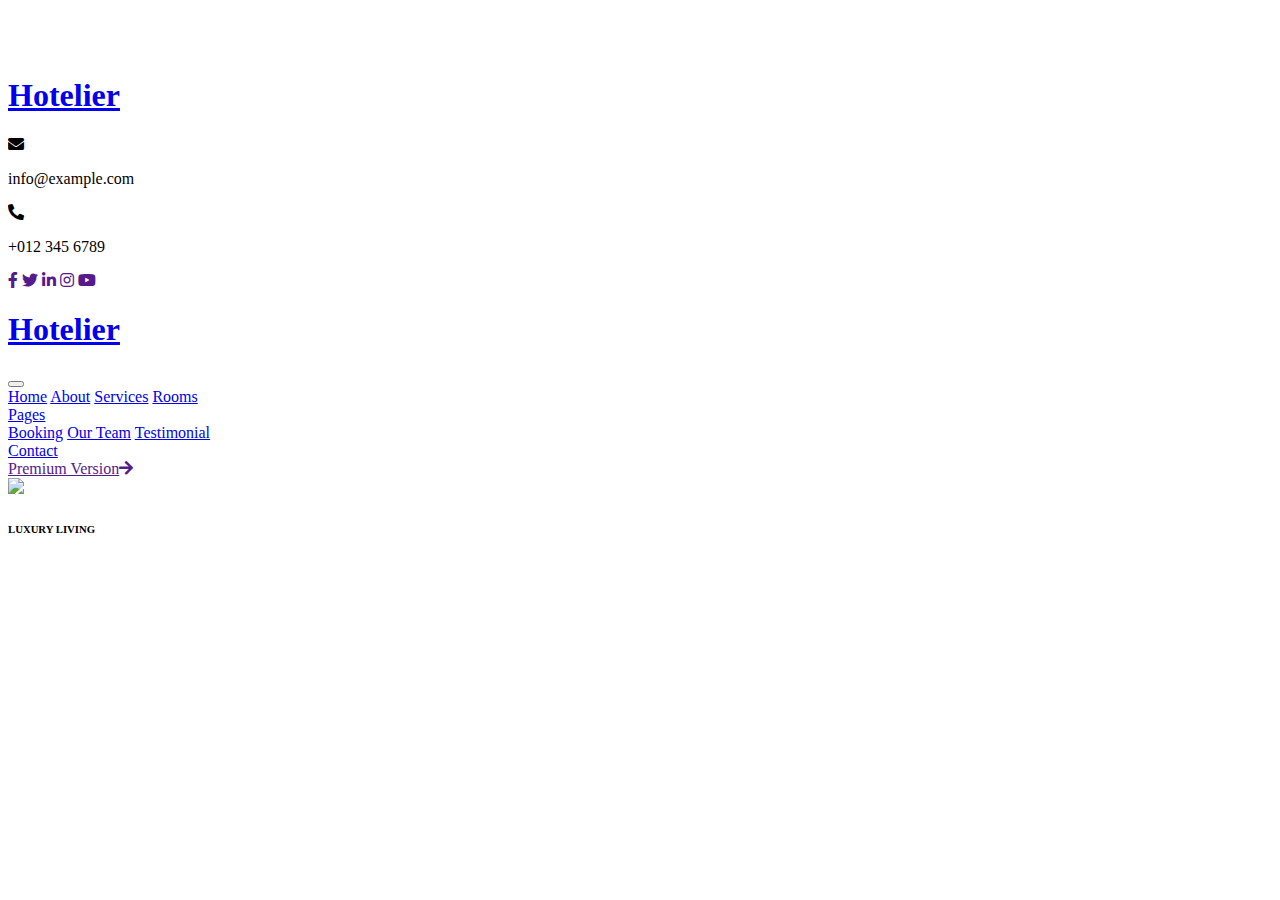
==== SiteHotel/index.html @ d71ff9c1 "Add files via upload" ====
<!DOCTYPE html>
<html lang="en">

<head>
    <meta charset="utf-8">
    <title>Hotelier - Hotel HTML Template</title>
    <meta content="width=device-width, initial-scale=1.0" name="viewport">
    <meta content="" name="keywords">
    <meta content="" name="description">

    <!-- Favicon -->
    <link href="img/favicon.ico" rel="icon">

    <!-- Google Web Fonts -->
    <link rel="preconnect" href="https://fonts.googleapis.com">
    <link rel="preconnect" href="https://fonts.gstatic.com" crossorigin>
    <link href="https://fonts.googleapis.com/css2?family=Heebo:wght@400;500;600;700&family=Montserrat:wght@400;500;600;700&display=swap" rel="stylesheet">  

    <!-- Icon Font Stylesheet -->
    <link href="https://cdnjs.cloudflare.com/ajax/libs/font-awesome/5.10.0/css/all.min.css" rel="stylesheet">
    <link href="https://cdn.jsdelivr.net/npm/bootstrap-icons@1.4.1/font/bootstrap-icons.css" rel="stylesheet">

    <!-- Libraries Stylesheet -->
    <link href="lib/animate/animate.min.css" rel="stylesheet">
    <link href="lib/owlcarousel/assets/owl.carousel.min.css" rel="stylesheet">
    <link href="lib/tempusdominus/css/tempusdominus-bootstrap-4.min.css" rel="stylesheet" />

    <!-- Customized Bootstrap Stylesheet -->
    <link href="css/bootstrap.min.css" rel="stylesheet">

    <!-- Template Stylesheet -->
    <link href="css/style.css" rel="stylesheet">
</head>

<body>
    <div class="container-xxl bg-white p-0">
        <!-- Spinner Start -->
        <div id="spinner" class="show bg-white position-fixed translate-middle w-100 vh-100 top-50 start-50 d-flex align-items-center justify-content-center">
            <div class="spinner-border text-primary" style="width: 3rem; height: 3rem;" role="status">
                <span class="sr-only">Loading...</span>
            </div>
        </div>
        <!-- Spinner End -->

        <!-- Header Start -->
        <div class="container-fluid bg-dark px-0">
            <div class="row gx-0">
                <div class="col-lg-3 bg-dark d-none d-lg-block">
                    <a href="index.html" class="navbar-brand w-100 h-100 m-0 p-0 d-flex align-items-center justify-content-center">
                        <h1 class="m-0 text-primary text-uppercase">Hotelier</h1>
                    </a>
                </div>
                <div class="col-lg-9">
                    <div class="row gx-0 bg-white d-none d-lg-flex">
                        <div class="col-lg-7 px-5 text-start">
                            <div class="h-100 d-inline-flex align-items-center py-2 me-4">
                                <i class="fa fa-envelope text-primary me-2"></i>
                                <p class="mb-0">info@example.com</p>
                            </div>
                            <div class="h-100 d-inline-flex align-items-center py-2">
                                <i class="fa fa-phone-alt text-primary me-2"></i>
                                <p class="mb-0">+012 345 6789</p>
                            </div>
                        </div>
                        <div class="col-lg-5 px-5 text-end">
                            <div class="d-inline-flex align-items-center py-2">
                                <a class="me-3" href=""><i class="fab fa-facebook-f"></i></a>
                                <a class="me-3" href=""><i class="fab fa-twitter"></i></a>
                                <a class="me-3" href=""><i class="fab fa-linkedin-in"></i></a>
                                <a class="me-3" href=""><i class="fab fa-instagram"></i></a>
                                <a class="" href=""><i class="fab fa-youtube"></i></a>
                            </div>
                        </div>
                    </div>
                    <nav class="navbar navbar-expand-lg bg-dark navbar-dark p-3 p-lg-0">
                        <a href="index.html" class="navbar-brand d-block d-lg-none">
                            <h1 class="m-0 text-primary text-uppercase">Hotelier</h1>
                        </a>
                        <button type="button" class="navbar-toggler" data-bs-toggle="collapse" data-bs-target="#navbarCollapse">
                            <span class="navbar-toggler-icon"></span>
                        </button>
                        <div class="collapse navbar-collapse justify-content-between" id="navbarCollapse">
                            <div class="navbar-nav mr-auto py-0">
                                <a href="index.html" class="nav-item nav-link active">Home</a>
                                <a href="about.html" class="nav-item nav-link">About</a>
                                <a href="service.html" class="nav-item nav-link">Services</a>
                                <a href="room.html" class="nav-item nav-link">Rooms</a>
                                <div class="nav-item dropdown">
                                    <a href="#" class="nav-link dropdown-toggle" data-bs-toggle="dropdown">Pages</a>
                                    <div class="dropdown-menu rounded-0 m-0">
                                        <a href="booking.html" class="dropdown-item">Booking</a>
                                        <a href="team.html" class="dropdown-item">Our Team</a>
                                        <a href="testimonial.html" class="dropdown-item">Testimonial</a>
                                    </div>
                                </div>
                                <a href="contact.html" class="nav-item nav-link">Contact</a>
                            </div>
                            <a href="" class="btn btn-primary rounded-0 py-4 px-md-5 d-none d-lg-block">Premium Version<i class="fa fa-arrow-right ms-3"></i></a>
                        </div>
                    </nav>
                </div>
            </div>
        </div>
        <!-- Header End -->
        
    <!-- carousel start-->
    <div class="container-fluid p-0 mb-5">
        <div id="header-carousel" class="carousel slide" data-bs-ride="carousel">
            <div class="carousel-inner">
                <div class="carousel-item active">
                    <img class="w-100" src="img/carousel-1.jpg">
                    <div class="carousel-caption d-flex flex-column align-items-center justify-content-center">
                        <div class="p-3" style="max-width: 700px;">
                            <h6 class="section-title text-white mb-3 animated slideInDown">LUXURY LIVING</h6>
                            <h1 class="display-3 text-white mb-4 animated slideInDown"></h1>
                        </div>
                    </div>
                </div>
            </div>
        </div>
    </div>

    <!-- JavaScript Libraries -->
    <script src="https://code.jquery.com/jquery-3.4.1.min.js"></script>
    <script src="https://cdn.jsdelivr.net/npm/bootstrap@5.0.0/dist/js/bootstrap.bundle.min.js"></script>
    <script src="lib/wow/wow.min.js"></script>
    <script src="lib/easing/easing.min.js"></script>
    <script src="lib/waypoints/waypoints.min.js"></script>
    <script src="lib/counterup/counterup.min.js"></script>
    <script src="lib/owlcarousel/owl.carousel.min.js"></script>
    <script src="lib/tempusdominus/js/moment.min.js"></script>
    <script src="lib/tempusdominus/js/moment-timezone.min.js"></script>
    <script src="lib/tempusdominus/js/tempusdominus-bootstrap-4.min.js"></script>

    <!-- Template Javascript -->
    <script src="js/main.js"></script>
</body>

</html>
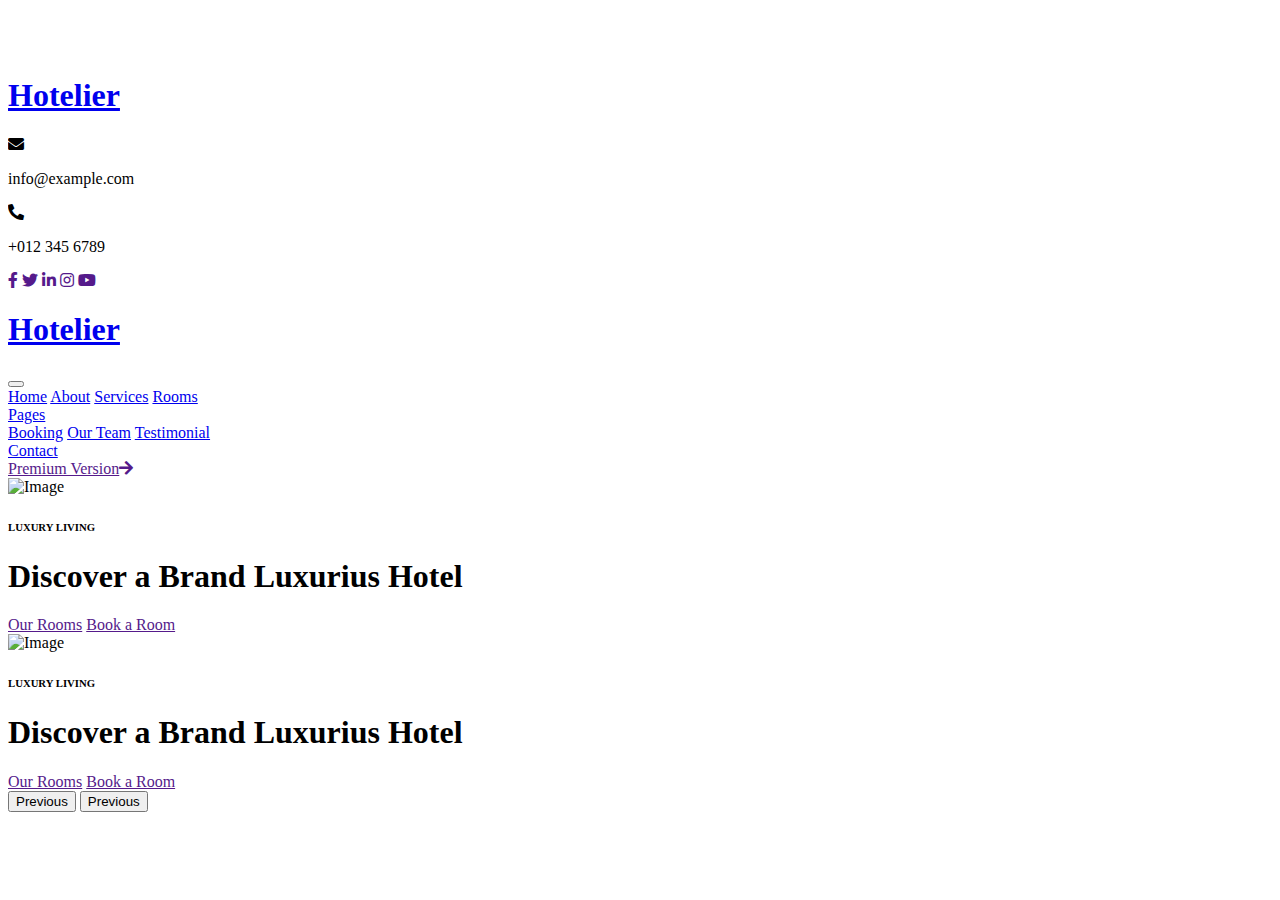
==== commit 9c81e340: "Update index.html" ====
--- a/SiteHotel/index.html
+++ b/SiteHotel/index.html
@@ -102,24 +102,53 @@
             </div>
         </div>
         <!-- Header End -->
-        
-    <!-- carousel start-->
-    <div class="container-fluid p-0 mb-5">
-        <div id="header-carousel" class="carousel slide" data-bs-ride="carousel">
-            <div class="carousel-inner">
-                <div class="carousel-item active">
-                    <img class="w-100" src="img/carousel-1.jpg">
-                    <div class="carousel-caption d-flex flex-column align-items-center justify-content-center">
-                        <div class="p-3" style="max-width: 700px;">
-                            <h6 class="section-title text-white mb-3 animated slideInDown">LUXURY LIVING</h6>
-                            <h1 class="display-3 text-white mb-4 animated slideInDown"></h1>
+    
+        <!--Carousel Start-->
+        <div class="container-fluid p-0 mb-5">
+            <div id="header-carousel" class="carousel slide" data-bs-rider="carousel">
+                    <div class="carousel-inner">
+                        <div class="carousel-item active">
+                            <img class="w-100" src="img/carousel-1.jpg" alt="Image">
+                            <div class="carousel-caption d-flex flex-xl-column align-items-center justify-content-center">
+                                <div class="p-3" style="max-width: 700px;">
+                                    <h6 class="section-title text-white mb-3 animated slideInDown">LUXURY LIVING</h6>
+                                    <h1 class="display-3 text-white mb-4 animated slideInDown">Discover a Brand Luxurius Hotel</h1>
+                                    <a href="" class="btn btn-primary py-md-3 px-md-5 me-3 animated slideInLeft">Our Rooms</a>
+                                    <a href="" class="btn btn-light py-md-3 px-md-5 animated slideInRight">Book a Room</a>
+                                </div>
+                            </div>
+                        </div>
+                        <div class="carousel-item">
+                            <img class="w-100" src="img/carousel-2.jpg" alt="Image">
+                            <div class="carousel-caption d-flex flex-xl-column align-items-center justify-content-center">
+                                <div class="p-3" style="max-width: 700px;">
+                                    <h6 class="section-title text-white mb-3 animated slideInDown">LUXURY LIVING</h6>
+                                    <h1 class="display-3 text-white mb-4 animated slideInDown">Discover a Brand Luxurius Hotel</h1>
+                                    <a href="" class="btn btn-primary py-md-3 px-md-5 me-3 animated slideInLeft">Our Rooms</a>
+                                    <a href="" class="btn btn-light py-md-3 px-md-5 animated slideInRight">Book a Room</a>
+                                </div>
+                            </div>
                         </div>
                     </div>
-                </div>
+                    <button class="carousel-control-prev" type="button" 
+                    data-bs-target="#header-carousel" 
+                    data-bs-slide="prev">
+                        <span class="carousel-control-prev-icon" 
+                        aria-hidden="true"></span>
+                        <span class="visually-hidden">Previous</span>
+                    </button>
+                    <button class="carousel-control-next" type="button" 
+                    data-bs-target="#header-carousel" 
+                    data-bs-slide="next">
+                        <span class="carousel-control-next-icon" 
+                        aria-hidden="true"></span>
+                        <span class="visually-hidden">Previous</span>
+                    </button>
             </div>
         </div>
+        <!-- Carousel End-->
     </div>
-
+    
     <!-- JavaScript Libraries -->
     <script src="https://code.jquery.com/jquery-3.4.1.min.js"></script>
     <script src="https://cdn.jsdelivr.net/npm/bootstrap@5.0.0/dist/js/bootstrap.bundle.min.js"></script>
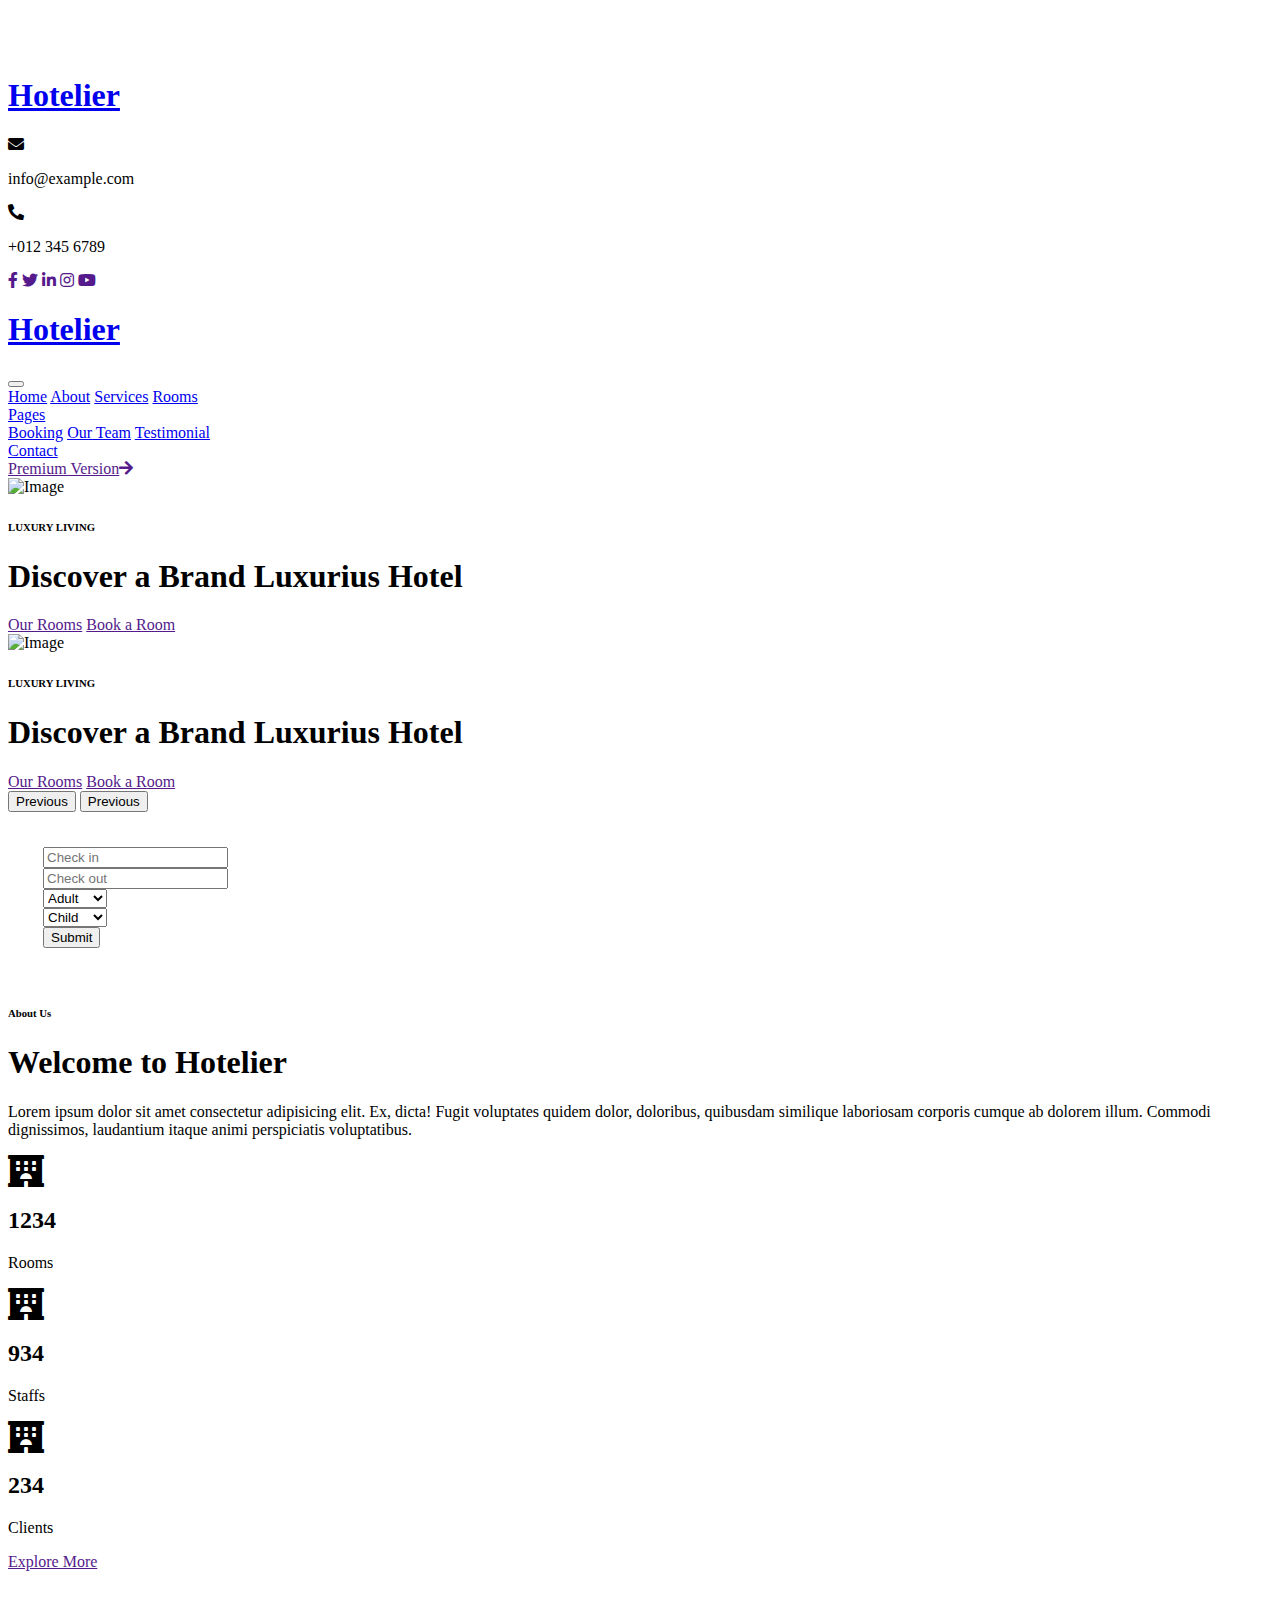
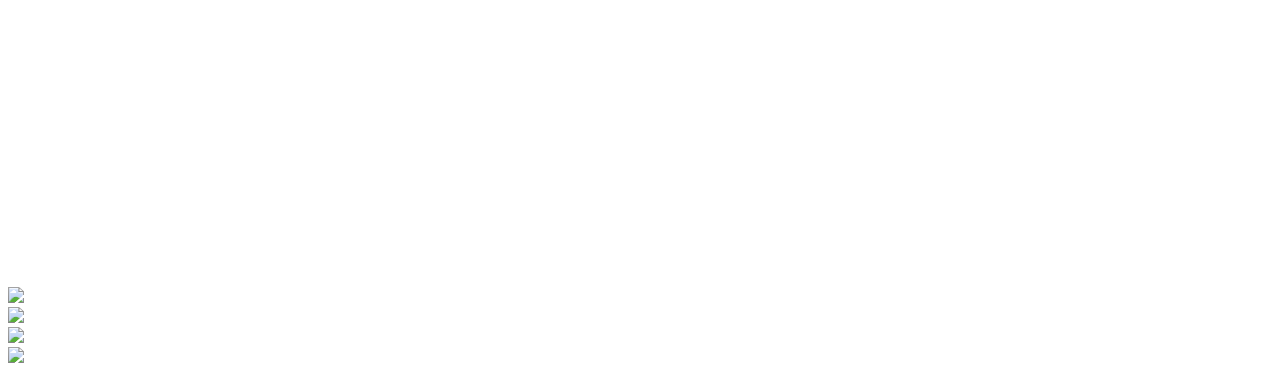
==== commit e2a55b08: "Update index.html" ====
--- a/SiteHotel/index.html
+++ b/SiteHotel/index.html
@@ -102,53 +102,161 @@
             </div>
         </div>
         <!-- Header End -->
-    
         <!--Carousel Start-->
         <div class="container-fluid p-0 mb-5">
-            <div id="header-carousel" class="carousel slide" data-bs-rider="carousel">
-                    <div class="carousel-inner">
-                        <div class="carousel-item active">
-                            <img class="w-100" src="img/carousel-1.jpg" alt="Image">
-                            <div class="carousel-caption d-flex flex-xl-column align-items-center justify-content-center">
-                                <div class="p-3" style="max-width: 700px;">
-                                    <h6 class="section-title text-white mb-3 animated slideInDown">LUXURY LIVING</h6>
-                                    <h1 class="display-3 text-white mb-4 animated slideInDown">Discover a Brand Luxurius Hotel</h1>
-                                    <a href="" class="btn btn-primary py-md-3 px-md-5 me-3 animated slideInLeft">Our Rooms</a>
-                                    <a href="" class="btn btn-light py-md-3 px-md-5 animated slideInRight">Book a Room</a>
-                                </div>
-                            </div>
-                        </div>
-                        <div class="carousel-item">
-                            <img class="w-100" src="img/carousel-2.jpg" alt="Image">
-                            <div class="carousel-caption d-flex flex-xl-column align-items-center justify-content-center">
-                                <div class="p-3" style="max-width: 700px;">
-                                    <h6 class="section-title text-white mb-3 animated slideInDown">LUXURY LIVING</h6>
-                                    <h1 class="display-3 text-white mb-4 animated slideInDown">Discover a Brand Luxurius Hotel</h1>
-                                    <a href="" class="btn btn-primary py-md-3 px-md-5 me-3 animated slideInLeft">Our Rooms</a>
-                                    <a href="" class="btn btn-light py-md-3 px-md-5 animated slideInRight">Book a Room</a>
-                                </div>
-                            </div>
-                        </div>
-                    </div>
-                    <button class="carousel-control-prev" type="button" 
-                    data-bs-target="#header-carousel" 
-                    data-bs-slide="prev">
-                        <span class="carousel-control-prev-icon" 
-                        aria-hidden="true"></span>
-                        <span class="visually-hidden">Previous</span>
-                    </button>
-                    <button class="carousel-control-next" type="button" 
-                    data-bs-target="#header-carousel" 
-                    data-bs-slide="next">
-                        <span class="carousel-control-next-icon" 
-                        aria-hidden="true"></span>
-                        <span class="visually-hidden">Previous</span>
-                    </button>
-            </div>
-        </div>
-        <!-- Carousel End-->
+            <div id="header-carousel" class="carousel slide" data-bs-ride="carousel">
+                <div class="carousel-inner">
+                    <div class="carousel-item active">
+                        <img class="w-100" src="img/carousel-1.jpg" alt="Image">
+                        <div class="carousel-caption d-flex flex-column align-items-center justify-content-center">
+                            <div class="p-3" style="max-width: 700px;">
+                                <h6 class="section-title text-white mb-3 animated slideInDown">LUXURY LIVING</h6>
+                                <h1 class="display-3 text-white mb-4 animated slideInDown">Discover a Brand Luxurius Hotel</h1>
+                                <a href="" class="btn btn-primary py-md-3 px-md-5 me-3 animated slideInLeft" >Our Rooms</a>
+                                <a href="" class="btn btn-light py-md-3 px-md-5 animated slideInRight">Book a Room</a>
+                            </div>
+                        </div>
+                    </div>
+                    <div class="carousel-item">
+                        <img class="w-100" src="img/carousel-2.jpg" alt="Image">
+                        <div class="carousel-caption d-flex flex-column align-items-center justify-content-center">
+                            <div class="p-3" style="max-width: 700px;">
+                                <h6 class="section-title text-white mb-3 animated slideInDown">LUXURY LIVING</h6>
+                                <h1 class="display-3 text-white mb-4 animated slideInDown">Discover a Brand Luxurius Hotel</h1>
+                                <a href="" class="btn btn-primary py-md-3 px-md-5 me-3 animated slideInLeft" >Our Rooms</a>
+                                <a href="" class="btn btn-light py-md-3 px-md-5 animated slideInRight">Book a Room</a>
+                            </div>
+                        </div>
+                    </div>
+                </div>
+                <button class="carousel-control-prev" type="button" data-bs-target="#header-carousel" data-bs-slide="prev">
+                    <span class="carousel-control-prev-icon" aria-hidden="true"></span>
+                    <span class="visually-hidden">Previous</span>
+                </button>
+                <button class="carousel-control-next" type="button" data-bs-target="#header-carousel" data-bs-slide="next">
+                    <span class="carousel-control-next-icon" aria-hidden="true"></span>
+                    <span class="visually-hidden">Previous</span>
+                </button>
+            </div>
+        </div>
+        <!-- Carousel End -->
+        <!-- Booking Start -->
+        <div class="container-fluid booking pb-0 wow fadeIn" data-wow-delay="0.1s">
+            <div class="container">
+                <div class="bg-white shadow" style="padding: 35px;">
+                    <div class="row g-2">
+                        <div class="col-md-10">
+                            <div class="row g-2">
+                                <div class="col-md-3">
+                                    <div class="date" id="date1" data-target-input="nearest">
+                                        <input type="text" class="form-control datetimepicker-input"
+                                            placeholder="Check in" data-target="#date1" data-toggle="datetimepicker" />
+                                    </div>
+                                </div>
+                                <div class="col-md-3">
+                                    <div class="date" id="date2" data-target-input="nearest">
+                                        <input type="text" class="form-control datetimepicker-input" placeholder="Check out" data-target="#date2" data-toggle="datetimepicker"/>
+                                    </div>
+                                </div>
+                                <div class="col-md-3">
+                                    <select class="form-select">
+                                        <option selected>Adult</option>
+                                        <option value="1">Adult 1</option>
+                                        <option value="2">Adult 2</option>
+                                        <option value="3">Adult 3</option>
+                                    </select>
+                                </div>
+                                <div class="col-md-3">
+                                    <select class="form-select">
+                                        <option selected>Child</option>
+                                        <option value="1">Child 1</option>
+                                        <option value="2">Child 2</option>
+                                        <option value="3">Child 3</option>
+                                    </select>
+                                </div>
+                            </div>
+                        </div>
+                        <div class="col-md-2">
+                            <button class="btn btn-primary w-100">Submit</button>
+                        </div>
+                    </div>
+                </div>
+            </div>
+        </div>
+        <!-- Booking End -->
+
+         <!-- About Start -->
+         <div class="container-xxl py-5">
+            <div class="container">
+                <div class="row g-5 align-content-lg-center">
+                    <div class="col-lg-5">
+                        <h6 class="section-title text-start text-primary text-uppercase">About Us</h6>
+                        <h1 class="mb-4">Welcome to <span class="text-primary text-uppercase">Hotelier</span></h1>
+                        <p class="mb-4">Lorem ipsum dolor sit amet consectetur adipisicing elit. 
+                            Ex, dicta! Fugit voluptates quidem dolor, doloribus, 
+                            quibusdam similique laboriosam corporis cumque ab dolorem illum. 
+                            Commodi dignissimos, laudantium itaque animi perspiciatis voluptatibus.
+                        </p>
+                        <div class="row g-3 pb-4">
+                            <div class="col-sm-4 wow fadeIn" data-wow-delay="0.2s">
+                                <div class="border rounded p-1">
+                                    <div class="border rounded text-center p-4">
+                                        <i class="fa fa-hotel fa-2x text-primary mb-2"></i>
+                                        <h2 class="mb-1" data-toggle="counter-up">1234</h2>
+                                        <p class="mb-0">Rooms</p>
+                                    </div>
+                                </div>
+                            </div>
+                            <div class="col-sm-4 wow fadeIn" data-wow-delay="0.5s">
+                                <div class="border rounded p-1">
+                                    <div class="border rounded text-center p-4">
+                                        <i class="fa fa-hotel fa-2x text-primary mb-2"></i>
+                                        <h2 class="mb-1" data-toggle="counter-up">934</h2>
+                                        <p class="mb-0">Staffs</p>
+                                    </div>
+                                </div>
+                            </div>
+                            <div class="col-sm-4 wow fadeIn" data-wow-delay="0.9s">
+                                <div class="border rounded p-1">
+                                    <div class="border rounded text-center p-4">
+                                        <i class="fa fa-hotel fa-2x text-primary mb-2"></i>
+                                        <h2 class="mb-1" data-toggle="counter-up">234</h2>
+                                        <p class="mb-0">Clients</p>
+                                    </div>
+                                </div>
+                            </div>
+                        </div>
+                        <a class="btn btn-primary py-3 px-5 mt-2" href="">Explore More</a>
+                    </div>
+                    <div class="col-lg-6">
+                        <div class="row g-3">
+                            <div class="col-6 text-end">
+                                <img class="img-fluid rounded w-75 wow zoomIn" 
+                                data-wow-delay="0.1s" 
+                                src="img/about-1.jpg" 
+                                style="margin-top: 25%;">
+                            </div>
+                            <div class="col-6 text-start">
+                                <img class="img-fluid rounded w-100 wow zoomIn" 
+                                data-wow-delay="0.3s" 
+                                src="img/about-2.jpg">
+                            </div>
+                            <div class="col-6 text-end">
+                                <img class="img-fluid rounded w-50 wow zoomIn" 
+                                data-wow-delay="0.5s" 
+                                src="img/about-3.jpg">
+                            </div>
+                            <div class="col-6 text-start">
+                                <img class="img-fluid rounded w-75 wow zoomIn" 
+                                data-wow-delay="0.7s" 
+                                src="img/about-4.jpg">
+                            </div>
+                        </div>
+                    </div>
+                </div>
+            </div>
+         </div>
     </div>
-    
     <!-- JavaScript Libraries -->
     <script src="https://code.jquery.com/jquery-3.4.1.min.js"></script>
     <script src="https://cdn.jsdelivr.net/npm/bootstrap@5.0.0/dist/js/bootstrap.bundle.min.js"></script>
